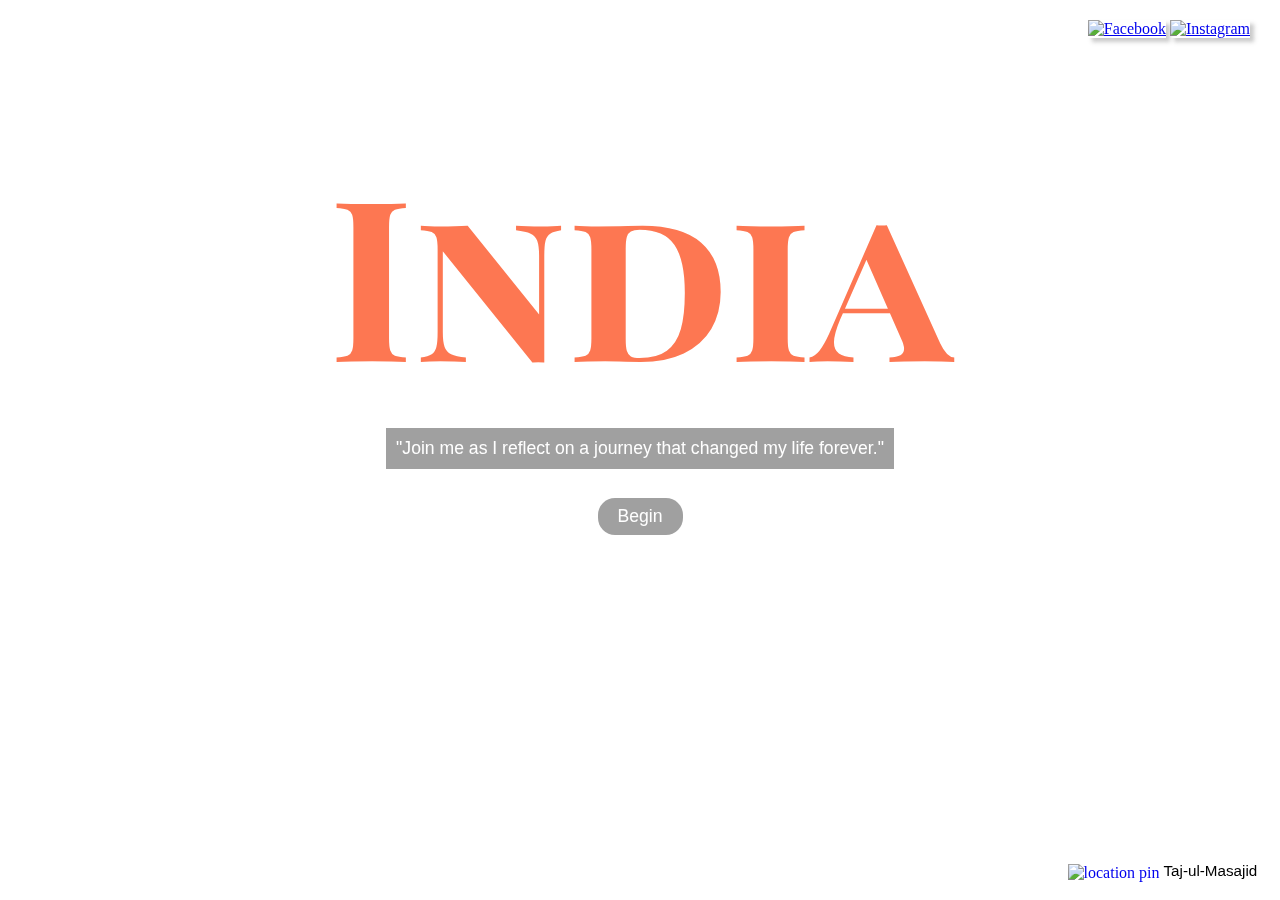
==== index.html @ 65510e5f "Add files via upload" ====
<!DOCTYPE html>
<html lang="eg">
    <head>
        <meta name="viewport" content="width=device-width, initial-scale 1.0">
        <link href="https://fonts.googleapis.com/css2?family=Playfair+Display+SC:wght@400;900&display=swap" rel="stylesheet">
        <link rel="stylesheet" href="styles.css" type="text/css">
        <title>India || Home</title>
    </head>

    <body>
        <main>

            <header>
                <h1>India</h1>
            </header>

            <section class="homepage-bg">
                <video muted autoplay loop> 
                    <source src="img/India.mp4" type="video/mp4">
                Video not supported
                </video>
            </section>

            <section class="join-me">
                <p>"Join me as I reflect on a journey that changed my life forever."</p>
            </section>

            <div class="sm-links">
                <a href="https://www.facebook.com/olithomas098" target="_blank">
                    <img src="img/facebook-icon-transparent-background-9.png" width="50px" height="50px" alt="Facebook"/></a>
                <a href="https://www.instagram.com/olithomastravels/" target="_blank">
                    <img src="img/instagram-png-transparent-2.png" width="50px" height="50px" alt="Instagram"/></a>
            </div>

            <div class="button">
                <a href="photos.html"><p>Begin</p></a>
            </div>

            <div class="location">
                <a href="https://en.wikipedia.org/wiki/Taj-ul-Masajid" target="_blank"><img src="img/location-pin-compact-solid.png" wigth="18px" height="18px" alt="location pin">
                <p>Taj-ul-Masajid</p></a>
            </div>

        </main>
    </body>

</html>
---- styles.css ----
body { 
    margin: 0;
    animation: fadeInAnimation ease 3s; 
    animation-iteration-count: 1; 
    animation-fill-mode: forwards; 
} 

  
@keyframes fadeInAnimation { 
    0% { 
        opacity: 0; 
    } 
    100% { 
        opacity: 1; 
     } 
} 

.homepage-bg video{
    position: fixed;
    right: 0;
    top: 0;
    min-width: 100%;
    min-height: 100%;
    transform: translateX(calc((100% - 100vw) / 2));
    z-index:-1
}

header{
    width: 100%;
    text-align: center;
    position: absolute;
    display: inline-block;
    top: 120px;
}

h1{
    font-family: 'Playfair Display SC', serif;
    color: rgb(253, 119, 82);
    font-size: 14em;
    margin: 0;
}

.join-me{
    width: 100%;
    position: absolute;
    text-align: center;
    top: 410px;
}

p{
    font-family: 'Open Sans', sans-serif;
    display: inline-block;
    color: rgb(255, 255, 255);
    font-size: 1.1em;
    background: rgba(100, 100, 100, 0.61);
    padding: 10px;
}

.sm-links{
    text-align: right;
    padding: 20px 30px 0px 0px;
    z-index: 1;
}

.location{
    position: absolute;
    width: 100%;
    top: 95.5%;
    right: 1%;
    text-align: right;
    z-index: 1;
}

.location a{
    text-decoration: none;
}

.location p{
    padding: 2px 0;
    margin: 0 10px 0 0;
    color: black;
    font-size: 0.95em;
    background: none;
}

.location img{
    position: relative;
    top: 2px;

}

.sm-links img{
    box-shadow: 4px 4px 4px rgba(128, 128, 128, 0.418);
}

.button{
    text-align: center;
    position: absolute;
    width: 100%;
    top: 480px;
}

.button p{
    border-radius: 17px;
    font-weight: 100;
    background: rgba(100, 100, 100, 0.61);
    padding: 8px 20px;
}

/*Photos*/

.photos-header{
    top: -15px;
    font-size: 0.5em;
}

.photos-header h1{
    display: inline-block;
}

.photos-header a{
    text-decoration: none;
}

.photos-join-me{
    width: 100%;
    position: absolute;
    text-align: center;
    top: 120px;
    font-size: 0.8em;
}

.photos-container{
    margin: 170px auto 0px auto;
    display: grid;
    max-width:90%;
    grid-template-columns: repeat(15, 1fr);
    grid-gap: 15px;
    background: white;
    padding: 30px;
}

#a{
    width: 100%;
    grid-column: 1 / 4;
}

#b{
    width: 100%;
    grid-column: 4 / 7;
    grid-row: 1 / 3;
}

#c{
    width: 100%;
    grid-column: 1 / 4;
    grid-row: 2 / 4;
}

#d{
    width: 100%;
    grid-column: 4 / 7;
    grid-row: 3 / 3;
}

#e{
    width: 100%;
    grid-column: 7 / 10;
}

#f{
    width: 100%;
    grid-column: 7 / 10;
    grid-row: 2 / 4;
}

#g{
    width: 100%;
    grid-column: 10 / 13;
    grid-row: 1 / 3;
}

#h{
    width: 100%;
    grid-column: 10 / 13;

}

#i{
    width: 100%;
    grid-column: 13 / 16;
    grid-row: 1 / 2;
}

#j{
    width: 100%;
    grid-column: 13 / 16;
    grid-row: 2 / 4;

}

/* Pseudo effects */

.sm-links img:hover,
.location:hover,
.button p:hover{
    opacity: 0.6;
}

.photos-container img:hover{
    box-shadow: 10px 10px 5px grey;
}
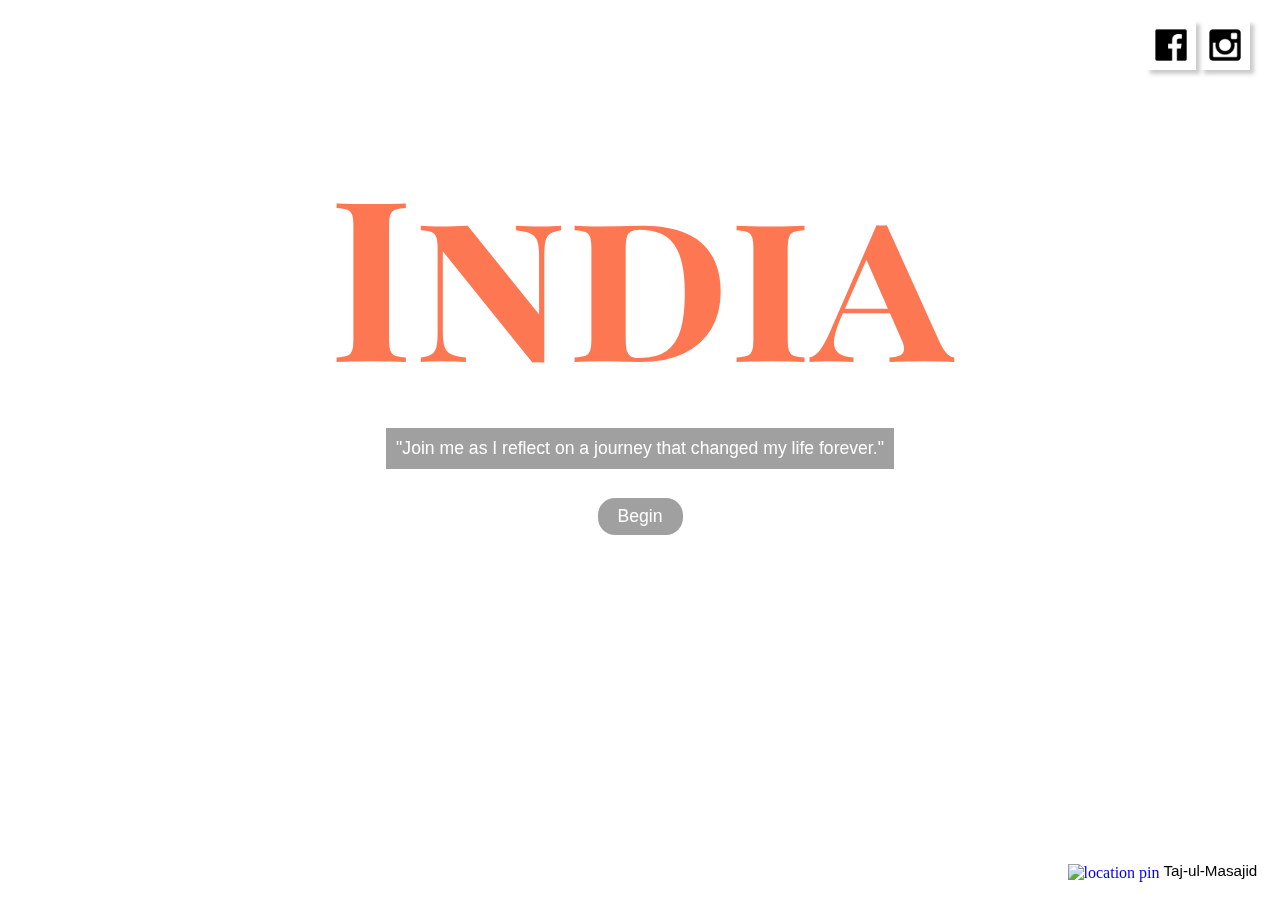
==== commit 5a633466: "Update index.html" ====
--- a/index.html
+++ b/index.html
@@ -16,7 +16,7 @@
 
             <section class="homepage-bg">
                 <video muted autoplay loop> 
-                    <source src="img/India.mp4" type="video/mp4">
+                    <source src="India.mp4" type="video/mp4">
                 Video not supported
                 </video>
             </section>
@@ -27,9 +27,9 @@
 
             <div class="sm-links">
                 <a href="https://www.facebook.com/olithomas098" target="_blank">
-                    <img src="img/facebook-icon-transparent-background-9.png" width="50px" height="50px" alt="Facebook"/></a>
+                    <img src="facebook-icon-transparent-background-9.png" width="50px" height="50px" alt="Facebook"/></a>
                 <a href="https://www.instagram.com/olithomastravels/" target="_blank">
-                    <img src="img/instagram-png-transparent-2.png" width="50px" height="50px" alt="Instagram"/></a>
+                    <img src="instagram-png-transparent-2.png" width="50px" height="50px" alt="Instagram"/></a>
             </div>
 
             <div class="button">
@@ -44,4 +44,4 @@
         </main>
     </body>
 
-</html>+</html>
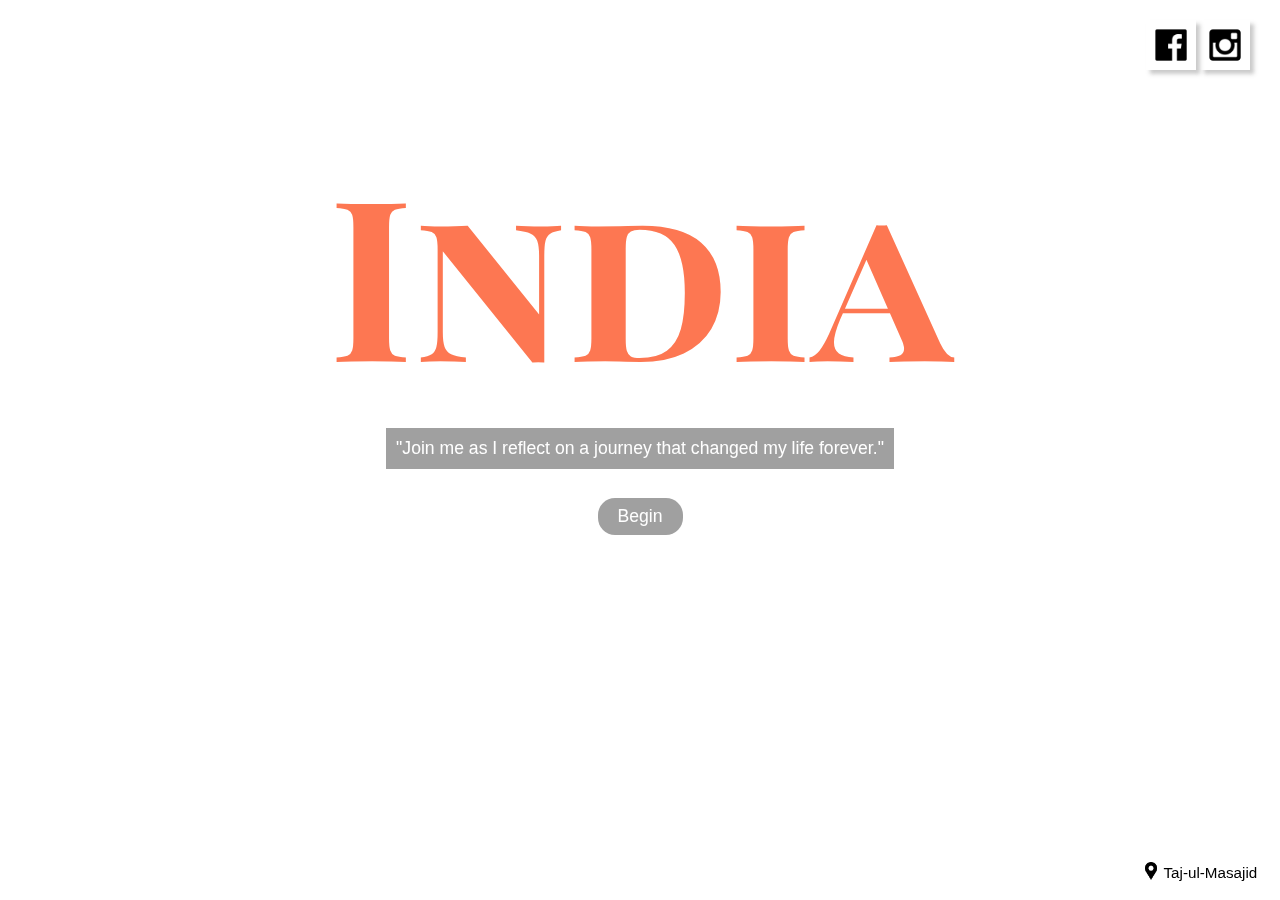
==== commit 9ce64477: "Update index.html" ====
--- a/index.html
+++ b/index.html
@@ -37,7 +37,7 @@
             </div>
 
             <div class="location">
-                <a href="https://en.wikipedia.org/wiki/Taj-ul-Masajid" target="_blank"><img src="img/location-pin-compact-solid.png" wigth="18px" height="18px" alt="location pin">
+                <a href="https://en.wikipedia.org/wiki/Taj-ul-Masajid" target="_blank"><img src="location-pin-compact-solid.png" wigth="18px" height="18px" alt="location pin">
                 <p>Taj-ul-Masajid</p></a>
             </div>
 
